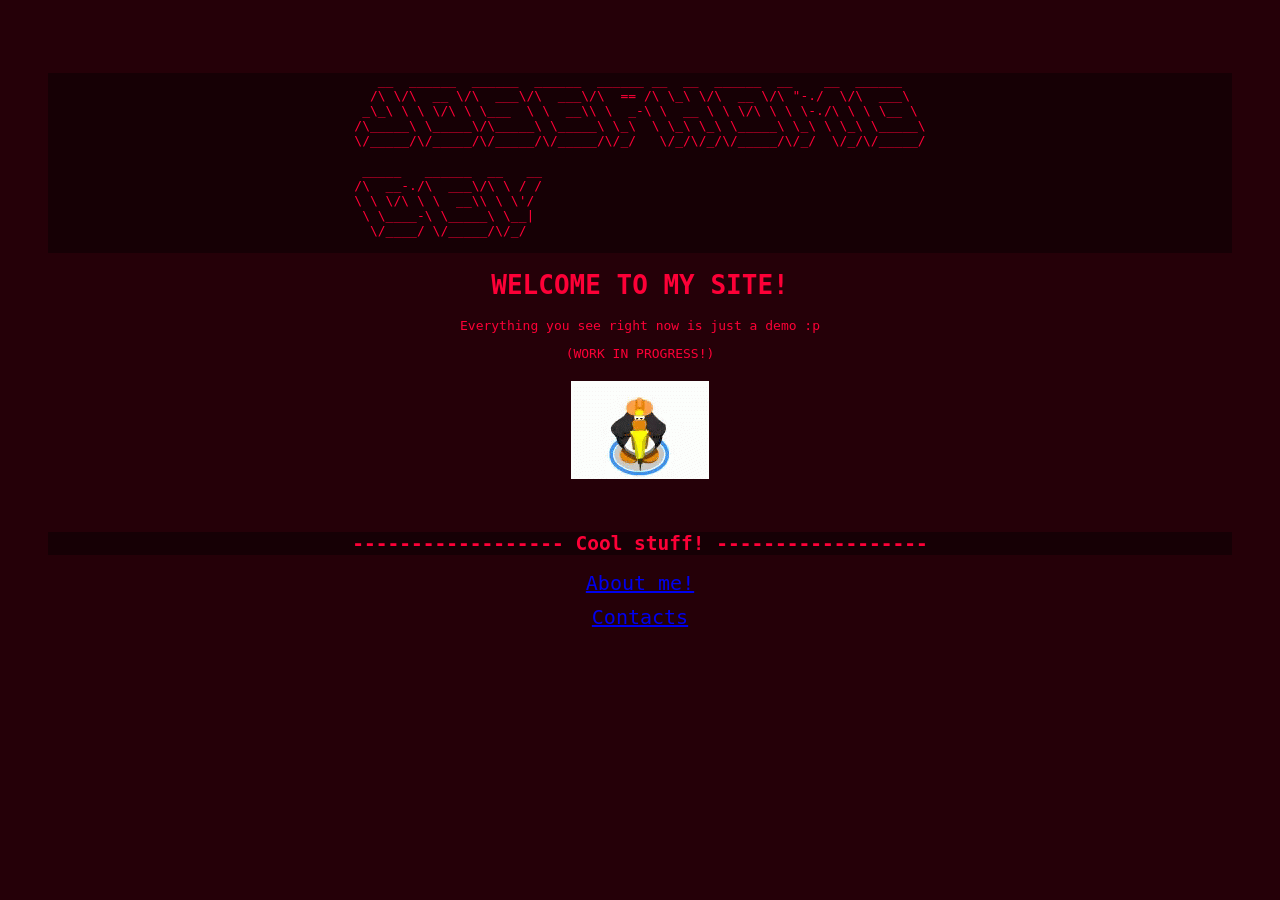
==== index.html @ 79f36d64 "Add files via upload" ====
<!DOCTYPE html>
<html lang="en">
<head>
    <meta charset="UTF-8">
    <meta name="viewport" content="width=device-width, initial-scale=1.0">
    <title>josephomg-dev</title>
    <link rel="stylesheet" href="styles.css">
</head>
<body>

    <div class="text-logo">
        <pre>   __  ______  ______  ______  ______ __  __  ______  __    __  ______   
  /\ \/\  __ \/\  ___\/\  ___\/\  == /\ \_\ \/\  __ \/\ "-./  \/\  ___\  
 _\_\ \ \ \/\ \ \___  \ \  __\\ \  _-\ \  __ \ \ \/\ \ \ \-./\ \ \ \__ \ 
/\_____\ \_____\/\_____\ \_____\ \_\  \ \_\ \_\ \_____\ \_\ \ \_\ \_____\
\/_____/\/_____/\/_____/\/_____/\/_/   \/_/\/_/\/_____/\/_/  \/_/\/_____/
                                                                         
 _____   ______  __   __                                                 
/\  __-./\  ___\/\ \ / /                                                 
\ \ \/\ \ \  __\\ \ \'/                                                  
 \ \____-\ \_____\ \__|                                                  
  \/____/ \/_____/\/_/                                                   
        </pre>
    </div>

    <div class="main-text">
        <h1>WELCOME TO MY SITE!</h1>
        <p>Everything you see right now is just a demo :p</p>
        <p>(WORK IN PROGRESS!)</p>
    </div>

    <div class="cartman">
        <img src="/assets/gifs/penguin-drill.gif">
    </div>

    <div class="Coolstuff-section">
        <h2 class="header2">------------------ Cool stuff! ------------------</h2>
        <div class="aboutmediv">
            <a class="aboutmelink" href="/subspaces/Aboutme/about.html">About me!</a>
        </div>
        <div class="contactsdiv">
            <a class="contactslink" href="/subspaces/Contacts/contacts.html">Contacts</a>
        </div>
        
    </div>




</body>
</html>
---- styles.css ----
body {
    background-color: rgb(37, 0, 8);
    color: rgb(253, 0, 55);
    font-family: monospace;
    margin-top:20px;
    padding: 40px;
    text-align: center;
}

h1 {
    color: rgb(253, 0, 55);
}

.text-logo {
    background-color: rgb(22, 0, 5)
}

.header2 {
    margin-top: 50px;
    background-color: rgb(22, 0, 5);
}

.cartman {
    margin-top: 20px;
}

.aboutmediv {
    font-size: 20px;
}

.contactsdiv {
    margin-top: 10px;
    font-size: 20px;
}
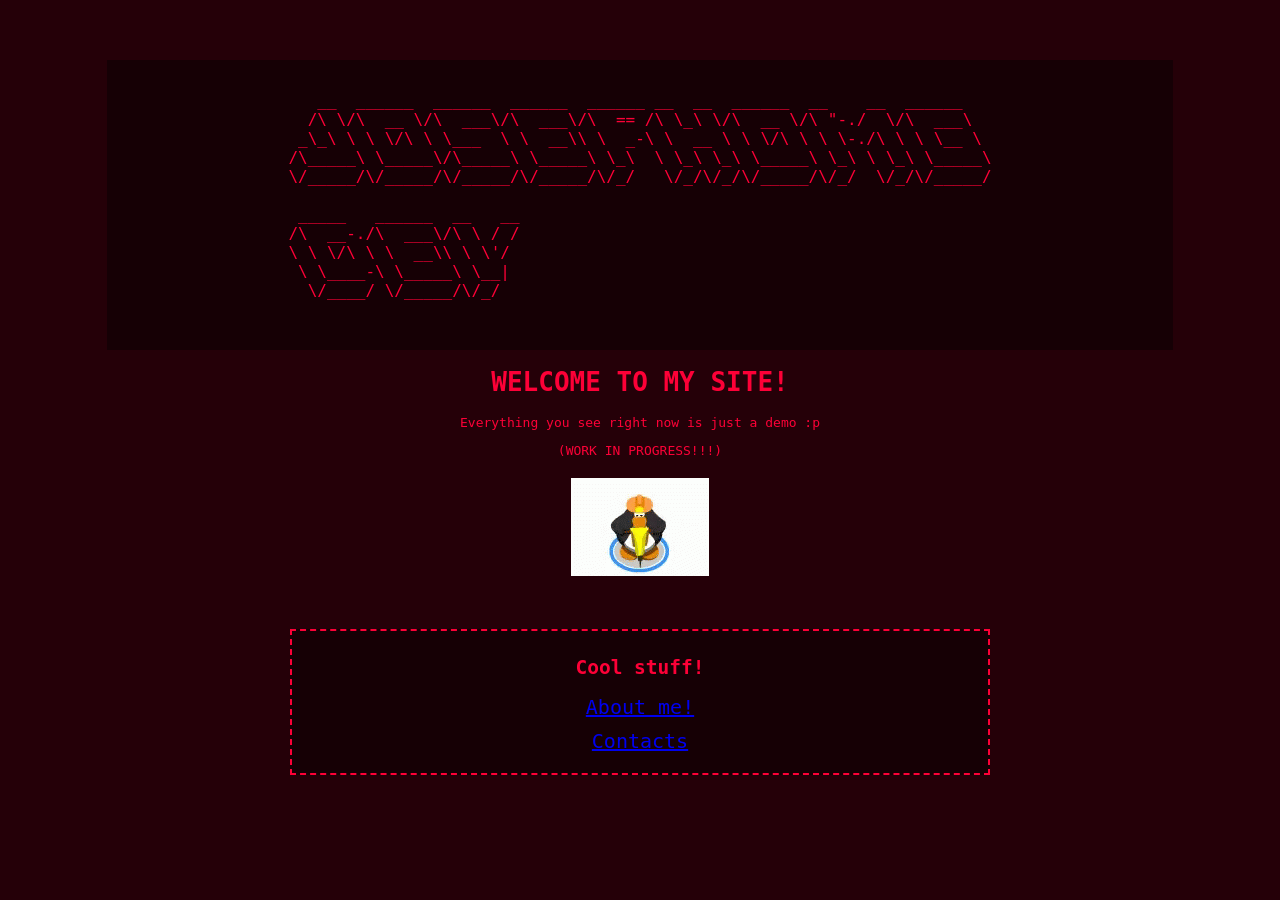
==== commit 03527d06: "Add files via upload" ====
--- a/index.html
+++ b/index.html
@@ -5,11 +5,12 @@
     <meta name="viewport" content="width=device-width, initial-scale=1.0">
     <title>josephomg-dev</title>
     <link rel="stylesheet" href="styles.css">
+    <link rel="icon" type="image/svg+xml" href="favicon.svg">
 </head>
 <body>
 
-    <div class="text-logo">
-        <pre>   __  ______  ______  ______  ______ __  __  ______  __    __  ______   
+    <div class="logo">
+        <pre class="ascii-logo">   __  ______  ______  ______  ______ __  __  ______  __    __  ______   
   /\ \/\  __ \/\  ___\/\  ___\/\  == /\ \_\ \/\  __ \/\ "-./  \/\  ___\  
  _\_\ \ \ \/\ \ \___  \ \  __\\ \  _-\ \  __ \ \ \/\ \ \ \-./\ \ \ \__ \ 
 /\_____\ \_____\/\_____\ \_____\ \_\  \ \_\ \_\ \_____\ \_\ \ \_\ \_____\
@@ -26,20 +27,20 @@
     <div class="main-text">
         <h1>WELCOME TO MY SITE!</h1>
         <p>Everything you see right now is just a demo :p</p>
-        <p>(WORK IN PROGRESS!)</p>
+        <p>(WORK IN PROGRESS!!!)</p>
     </div>
 
-    <div class="cartman">
-        <img src="/assets/gifs/penguin-drill.gif">
+    <div class="penguin">
+        <img src="assets/gifs/penguin-drill.gif">
     </div>
 
     <div class="Coolstuff-section">
-        <h2 class="header2">------------------ Cool stuff! ------------------</h2>
+        <h2 class="header2"> Cool stuff! </h2>
         <div class="aboutmediv">
-            <a class="aboutmelink" href="/subspaces/Aboutme/about.html">About me!</a>
+            <a class="aboutmelink" href="subspaces/Aboutme/about.html">About me!</a>
         </div>
         <div class="contactsdiv">
-            <a class="contactslink" href="/subspaces/Contacts/contacts.html">Contacts</a>
+            <a class="contactslink" href="subspaces/Contacts/contacts.html">Contacts</a>
         </div>
         
     </div>
--- a/styles.css
+++ b/styles.css
@@ -11,24 +11,58 @@
     color: rgb(253, 0, 55);
 }
 
-.text-logo {
-    background-color: rgb(22, 0, 5)
+.logo {
+    background-color: rgb(22, 0, 5);
+    width: 90%;
+    margin-left: auto;
+    margin-right: auto;
+    
+    box-sizing: border-box;
+    padding: 15px;
+}
+
+.ascii-logo {
+    text-align: center;
+    font-family: monospace;
+    font-size: clamp(8px, 1.5vw, 16px);
+
 }
 
 .header2 {
-    margin-top: 50px;
+    margin-top: 5px;
     background-color: rgb(22, 0, 5);
+    width: 90%;
+    margin-left: auto;
+    margin-right: auto;
 }
 
-.cartman {
+.penguin {
     margin-top: 20px;
+}
+
+.Coolstuff-section {
+    width: 90%;
+    max-width: 700px;
+    margin: 50px auto 0 auto;
+    background-color: rgb(22, 0, 5);
+    padding: 20px;
+    box-sizing: border-box;
+    border: 2px dashed rgb(253, 0, 55);
 }
 
 .aboutmediv {
     font-size: 20px;
+    width: 90%;
+    margin-left: auto;
+    margin-right: auto;
+    background-color: rgb(22, 0, 5);
 }
 
 .contactsdiv {
     margin-top: 10px;
     font-size: 20px;
+    width: 90%;
+    margin-left: auto;
+    margin-right: auto;
+    background-color: rgb(22, 0, 5);
 }
